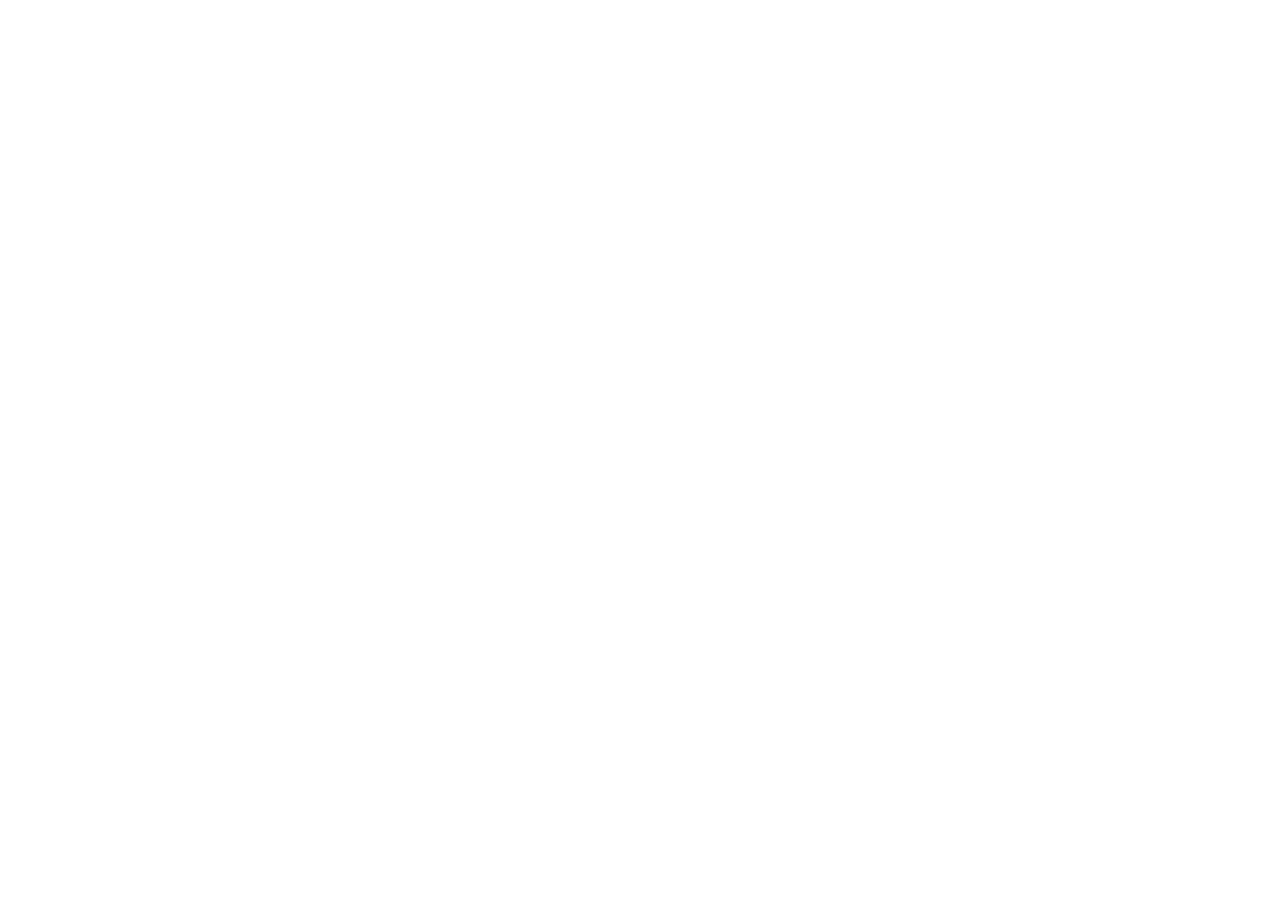
==== bootstrap.html @ 5ffa337a "1st part boostrap" ====
<!DOCTYPE html>
<html lang="en">
<head>
    <meta charset="UTF-8">
    <meta name="viewport" content="width=device-width, initial-scale=1.0">
    <title>Boostrack</title>
    <link href="https://cdn.jsdelivr.net/npm/bootstrap@5.3.3/dist/css/bootstrap.min.css" rel="stylesheet" integrity="sha384-QWTKZyjpPEjISv5WaRU9OFeRpok6YctnYmDr5pNlyT2bRjXh0JMhjY6hW+ALEwIH" crossorigin="anonymous">
</head>
<body>
    
    <script src="https://cdn.jsdelivr.net/npm/bootstrap@5.3.3/dist/js/bootstrap.bundle.min.js" integrity="sha384-YvpcrYf0tY3lHB60NNkmXc5s9fDVZLESaAA55NDzOxhy9GkcIdslK1eN7N6jIeHz" crossorigin="anonymous"></script>
</body>
</html>
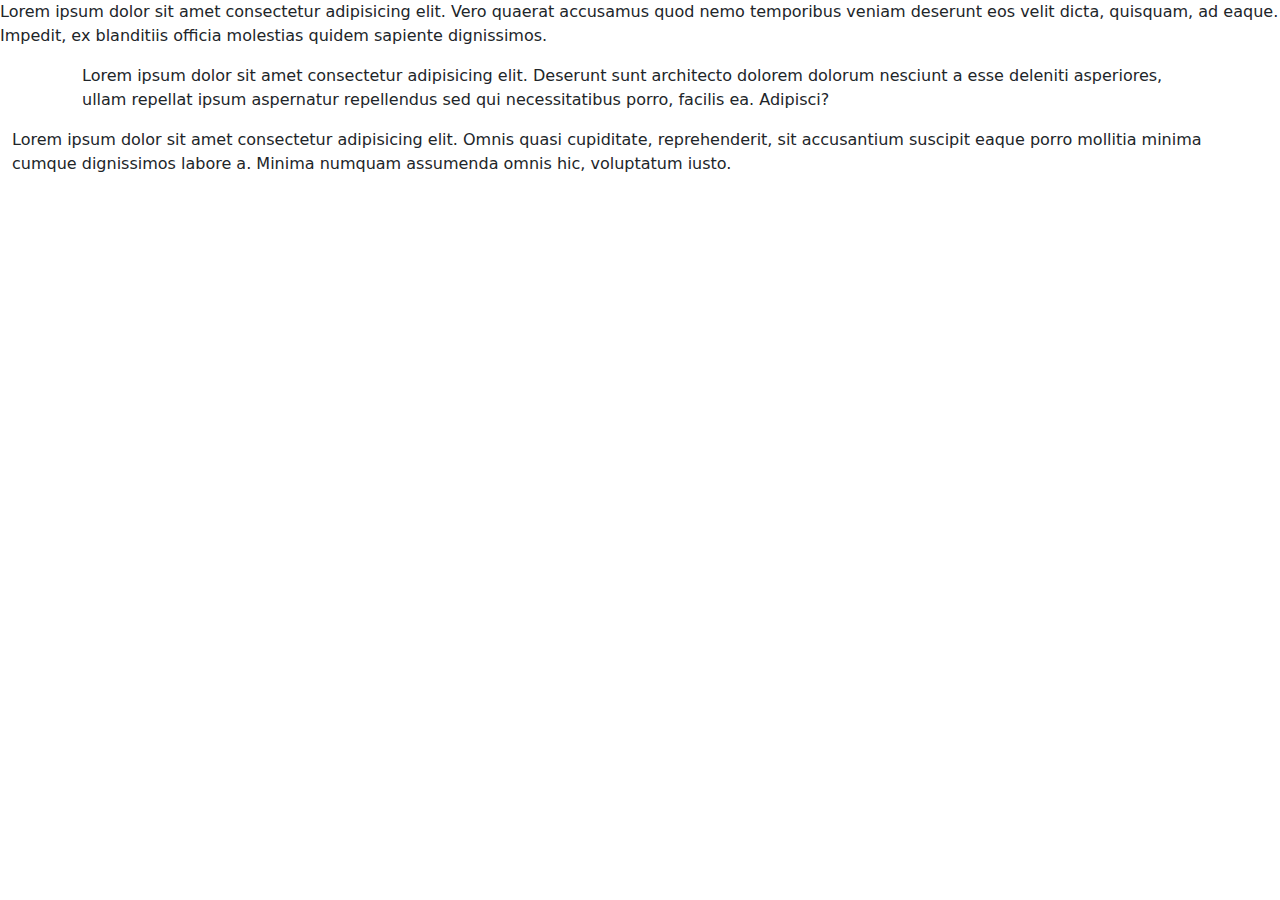
==== commit c8bf7245: "container" ====
--- a/bootstrap.html
+++ b/bootstrap.html
@@ -7,6 +7,13 @@
     <link href="https://cdn.jsdelivr.net/npm/bootstrap@5.3.3/dist/css/bootstrap.min.css" rel="stylesheet" integrity="sha384-QWTKZyjpPEjISv5WaRU9OFeRpok6YctnYmDr5pNlyT2bRjXh0JMhjY6hW+ALEwIH" crossorigin="anonymous">
 </head>
 <body>
+    <div>
+        <p>Lorem ipsum dolor sit amet consectetur adipisicing elit. Vero quaerat accusamus quod nemo temporibus veniam deserunt eos velit dicta, quisquam, ad eaque. Impedit, ex blanditiis officia molestias quidem sapiente dignissimos.</p>
+        <p class="container">Lorem ipsum dolor sit amet consectetur adipisicing elit. Deserunt sunt architecto dolorem dolorum nesciunt a esse deleniti asperiores, ullam repellat ipsum aspernatur repellendus sed qui necessitatibus porro, facilis ea. Adipisci?</p>
+        <p class="container-fluid">Lorem ipsum dolor sit amet consectetur adipisicing elit. Omnis quasi cupiditate, reprehenderit, sit accusantium suscipit eaque porro mollitia minima cumque dignissimos labore a. Minima numquam assumenda omnis hic, voluptatum iusto. </p>
+    </div>
+
+
     
     <script src="https://cdn.jsdelivr.net/npm/bootstrap@5.3.3/dist/js/bootstrap.bundle.min.js" integrity="sha384-YvpcrYf0tY3lHB60NNkmXc5s9fDVZLESaAA55NDzOxhy9GkcIdslK1eN7N6jIeHz" crossorigin="anonymous"></script>
 </body>
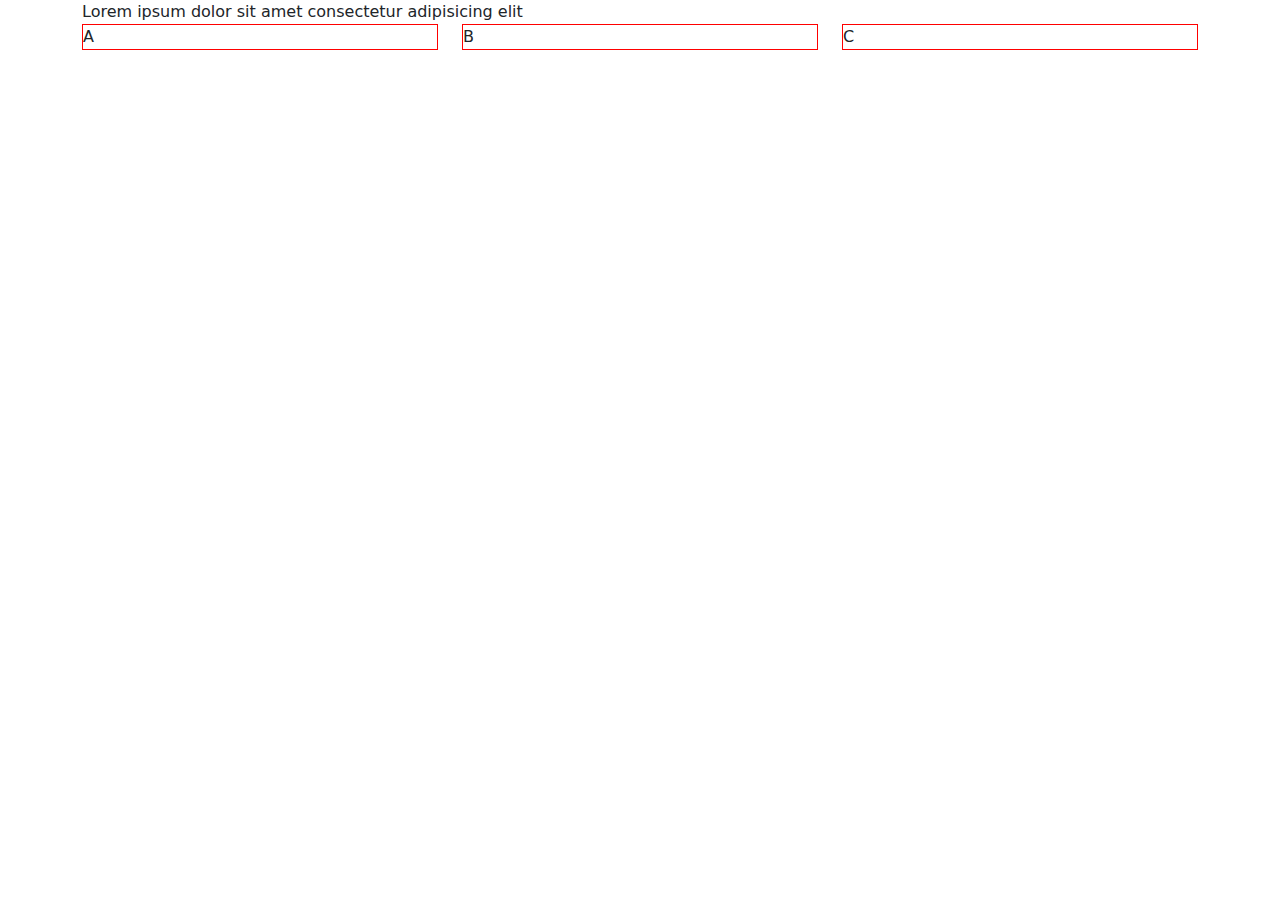
==== commit d4d2acc5: "grid system" ====
--- a/bootstrap.html
+++ b/bootstrap.html
@@ -7,11 +7,34 @@
     <link href="https://cdn.jsdelivr.net/npm/bootstrap@5.3.3/dist/css/bootstrap.min.css" rel="stylesheet" integrity="sha384-QWTKZyjpPEjISv5WaRU9OFeRpok6YctnYmDr5pNlyT2bRjXh0JMhjY6hW+ALEwIH" crossorigin="anonymous">
 </head>
 <body>
+    <style>
+        .border-class{
+            border: 1px solid red;
+        }
+    </style>
+    <div class="container">
+        Lorem ipsum dolor sit amet consectetur adipisicing elit
+    </div>
     <div>
-        <p>Lorem ipsum dolor sit amet consectetur adipisicing elit. Vero quaerat accusamus quod nemo temporibus veniam deserunt eos velit dicta, quisquam, ad eaque. Impedit, ex blanditiis officia molestias quidem sapiente dignissimos.</p>
-        <p class="container">Lorem ipsum dolor sit amet consectetur adipisicing elit. Deserunt sunt architecto dolorem dolorum nesciunt a esse deleniti asperiores, ullam repellat ipsum aspernatur repellendus sed qui necessitatibus porro, facilis ea. Adipisci?</p>
-        <p class="container-fluid">Lorem ipsum dolor sit amet consectetur adipisicing elit. Omnis quasi cupiditate, reprehenderit, sit accusantium suscipit eaque porro mollitia minima cumque dignissimos labore a. Minima numquam assumenda omnis hic, voluptatum iusto. </p>
+        <div class="container">
+            <div class="row">
+                <div class="col">
+                    <div class="border-class">A</div>
+                </div>
+
+                <div class="col">
+                    <div class="border-class">B</div>
+                </div>
+
+                <div class="col">
+                    <div class="border-class">C</div>
+                </div>
+
+            </div>
+        </div>
     </div>
+
+    
 
 
     
